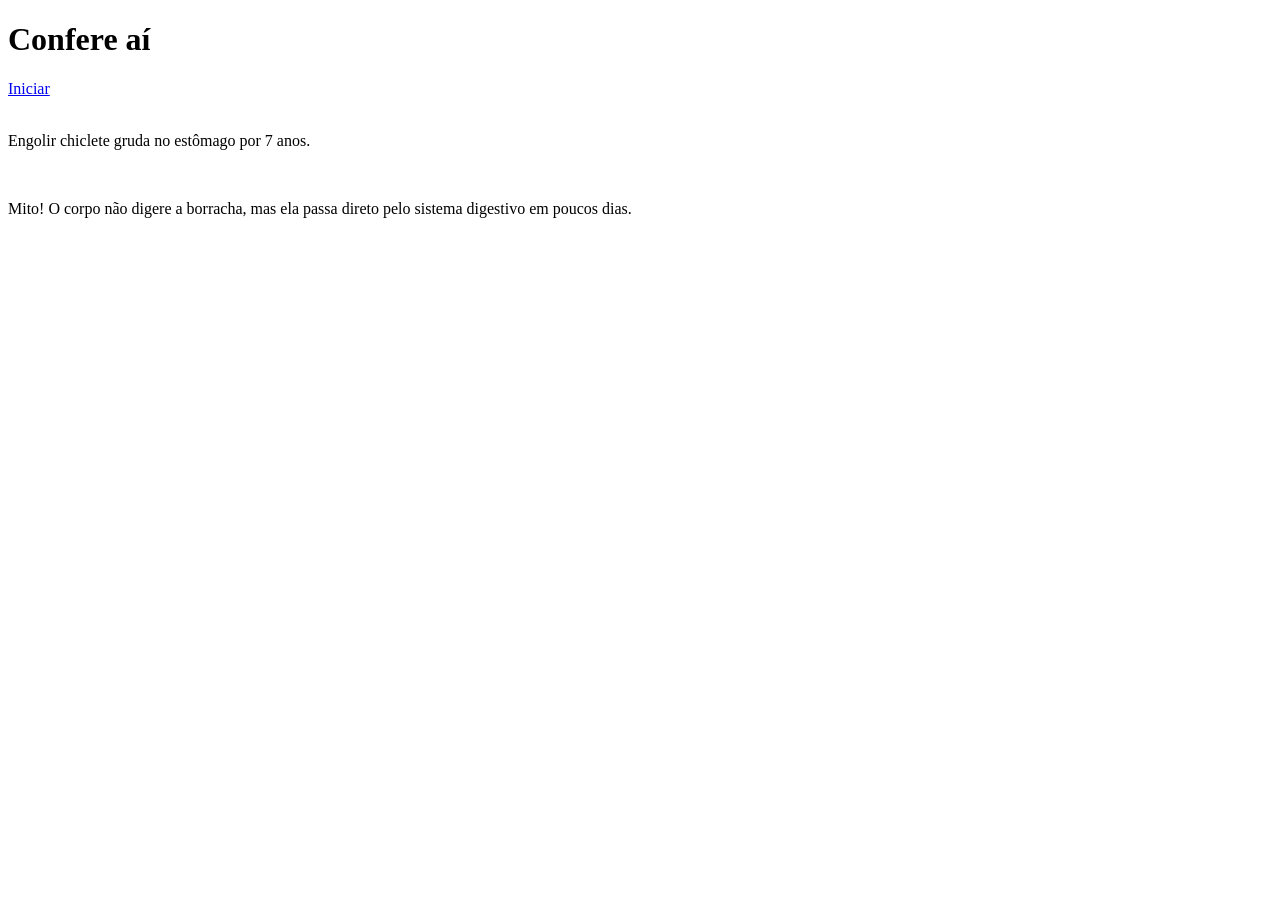
==== index.html @ 5ec4ef0d "ok" ====
<!DOCTYPE html>
<html lang="pt-br">

<head>
    <meta charset="UTF-8">
    <meta name="viewport" content="width=device-width, initial-scale=1.0">
    <title>Flashcards</title>
    <link rel="stylesheet" href="style.css">
</head>

<body>
    <header class="cabecalho">
        <h1 class="cabecalho-titulo">Confere aí</h1>
        <nav>
            <a href="#" class="menu-inicio">Iniciar</a>
        </nav>
    </header>

    <main class="principal">
        <section>
            <article class="cartao">
                <div class="cartoes">


                    
                    <div class="cartao frente">
                        <img src="" alt="" class="cartao-imagem">
                        <p class="cartao-texto-frente">
                            Engolir chiclete gruda no estômago por 7 anos.
                        </p>
                    </div>

                     <div class="cartao verso">
                        <img src="" alt="" class="cartao-imagem">
                        <p class="cartao-texto-verso">
                            Mito! O corpo não digere a borracha, mas ela passa direto pelo sistema digestivo em poucos dias.
                        </p>
                    </div>



                </div>
            </article>
        </section>

    </main>

    <footer class="rodape">

    </footer>

</body>

</html>
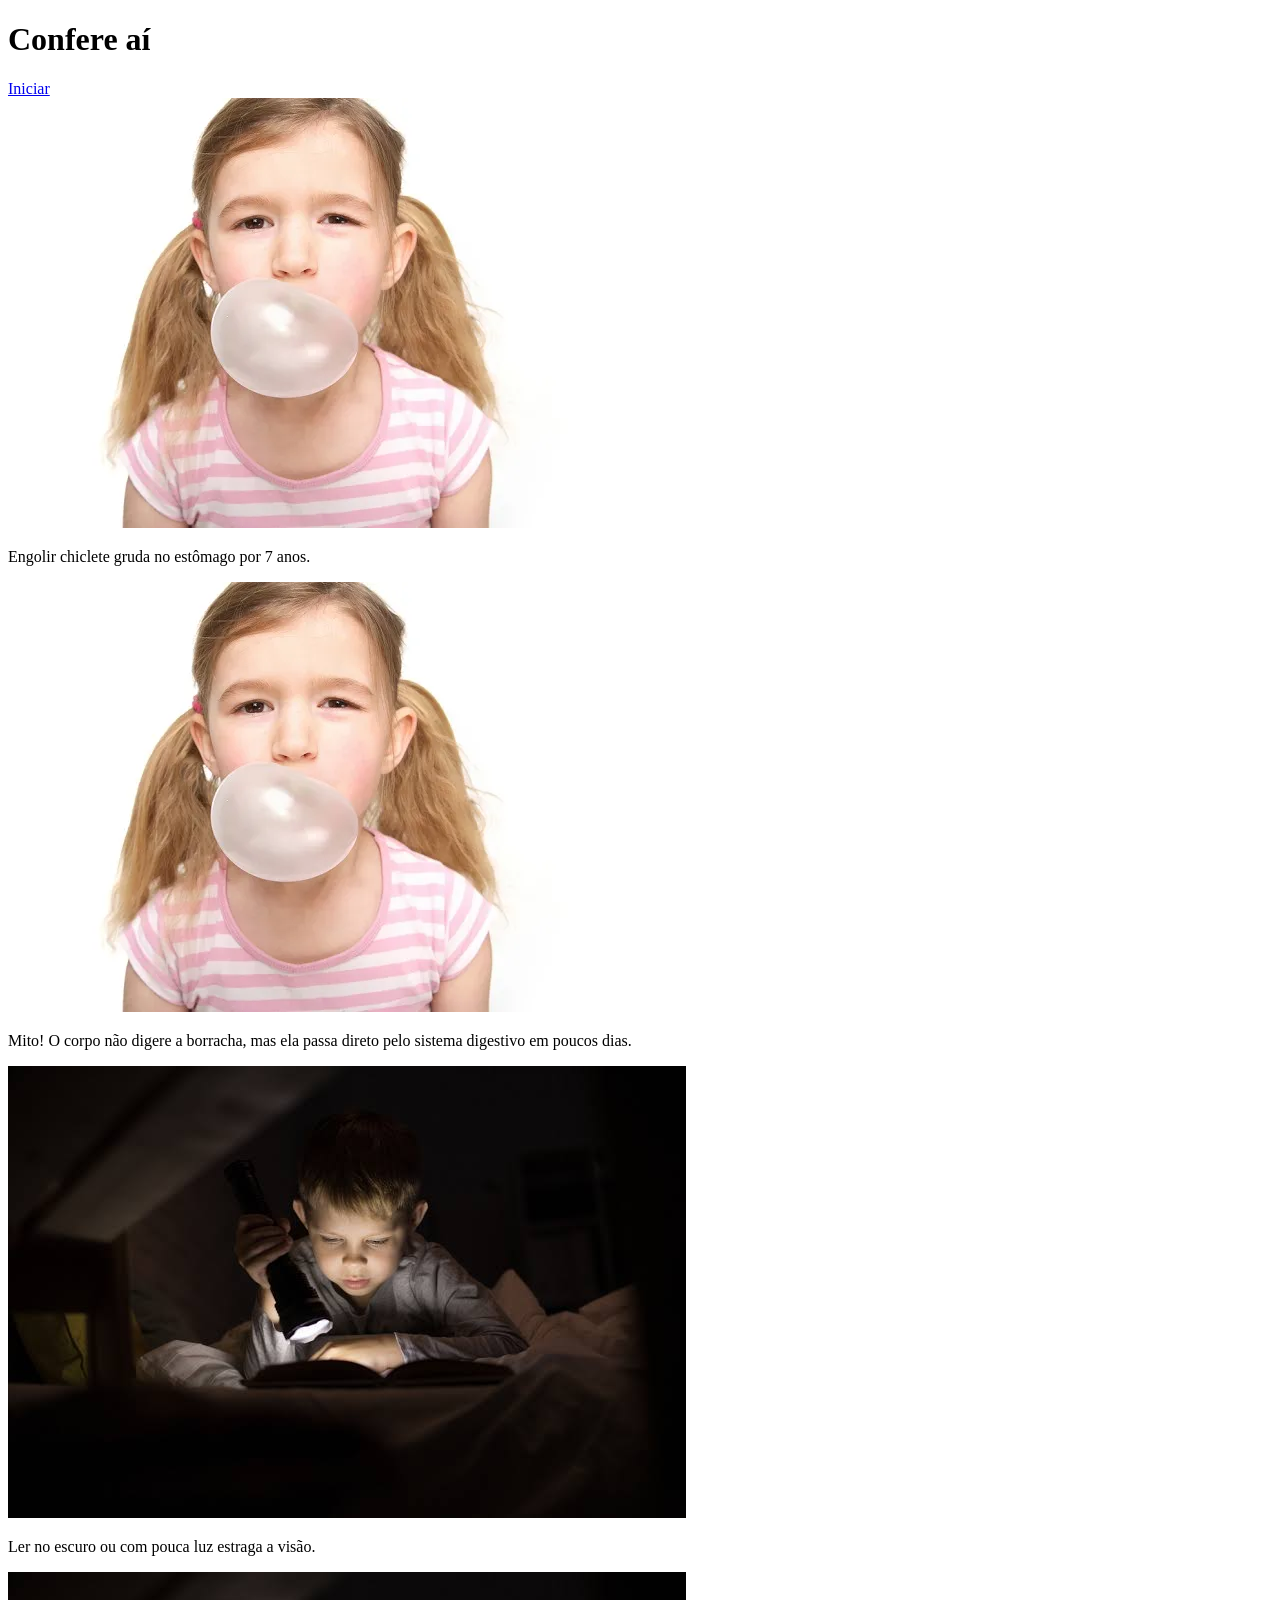
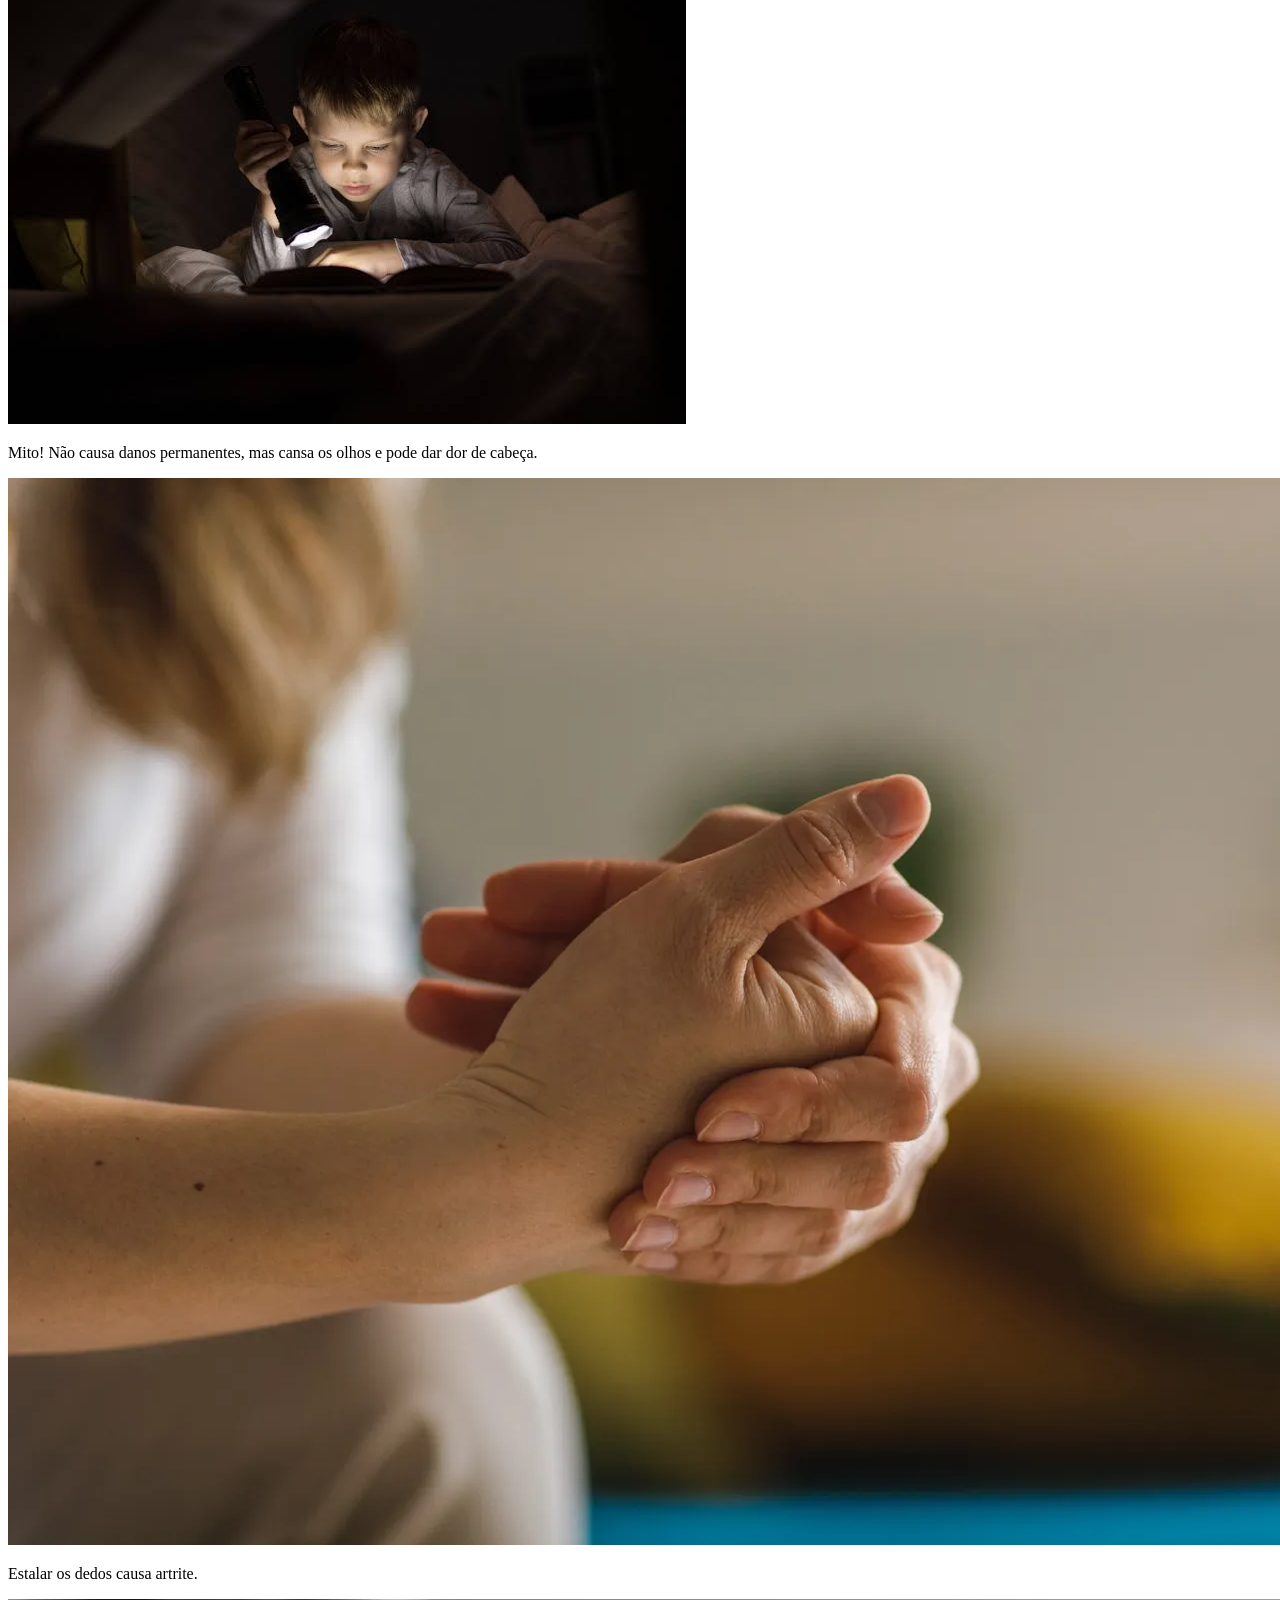
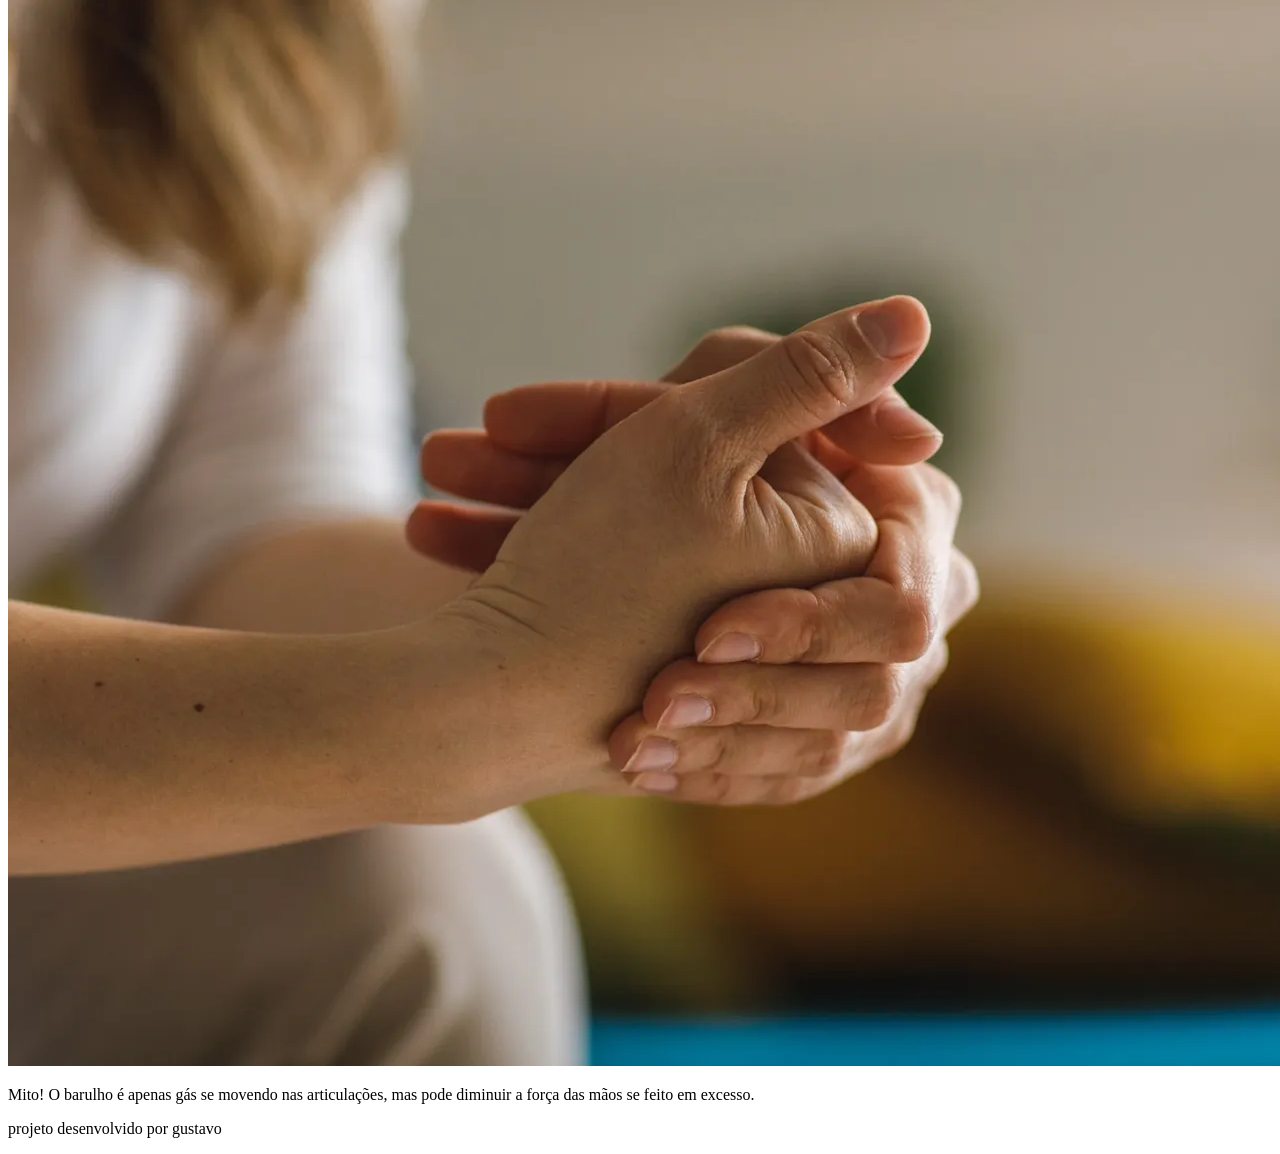
==== commit b52075da: "ok" ====
--- a/index.html
+++ b/index.html
@@ -20,23 +20,47 @@
         <section>
             <article class="cartao">
                 <div class="cartoes">
-
-
-                    
+                     
                     <div class="cartao frente">
-                        <img src="" alt="" class="cartao-imagem">
+                        <img src="chiclete2.webp" alt="" class="cartao-imagem">
                         <p class="cartao-texto-frente">
                             Engolir chiclete gruda no estômago por 7 anos.
                         </p>
                     </div>
-
                      <div class="cartao verso">
-                        <img src="" alt="" class="cartao-imagem">
+                        <img src="chiclete2.webp" alt="" class="cartao-imagem">
                         <p class="cartao-texto-verso">
                             Mito! O corpo não digere a borracha, mas ela passa direto pelo sistema digestivo em poucos dias.
                         </p>
                     </div>
 
+
+                    <div class="cartao frente">
+                        <img src="lernoescuro.jpeg" alt="" class="cartao-imagem">
+                        <p class="cartao-texto-frente">
+                            Ler no escuro ou com pouca luz estraga a visão.
+                        </p>
+                    </div>
+                     <div class="cartao verso">
+                        <img src="lernoescuro.jpeg" alt="" class="cartao-imagem">
+                        <p class="cartao-texto-verso">
+                           Mito! Não causa danos permanentes, mas cansa os olhos e pode dar dor de cabeça.
+                        </p>
+                    </div>
+
+
+                    <div class="cartao frente">
+                        <img src="dedo.webp" alt="" class="cartao-imagem">
+                        <p class="cartao-texto-frente">
+                            Estalar os dedos causa artrite.
+                        </p>
+                    </div>
+                     <div class="cartao verso">
+                        <img src="dedo.webp" alt="" class="cartao-imagem">
+                        <p class="cartao-texto-verso">
+                           Mito! O barulho é apenas gás se movendo nas articulações, mas pode diminuir a força das mãos se feito em excesso.
+                        </p>
+                    </div>
 
 
                 </div>
@@ -44,9 +68,10 @@
         </section>
 
     </main>
-
     <footer class="rodape">
-
+        <p class="rodape-texto">
+            projeto desenvolvido por gustavo
+        </p>
     </footer>
 
 </body>
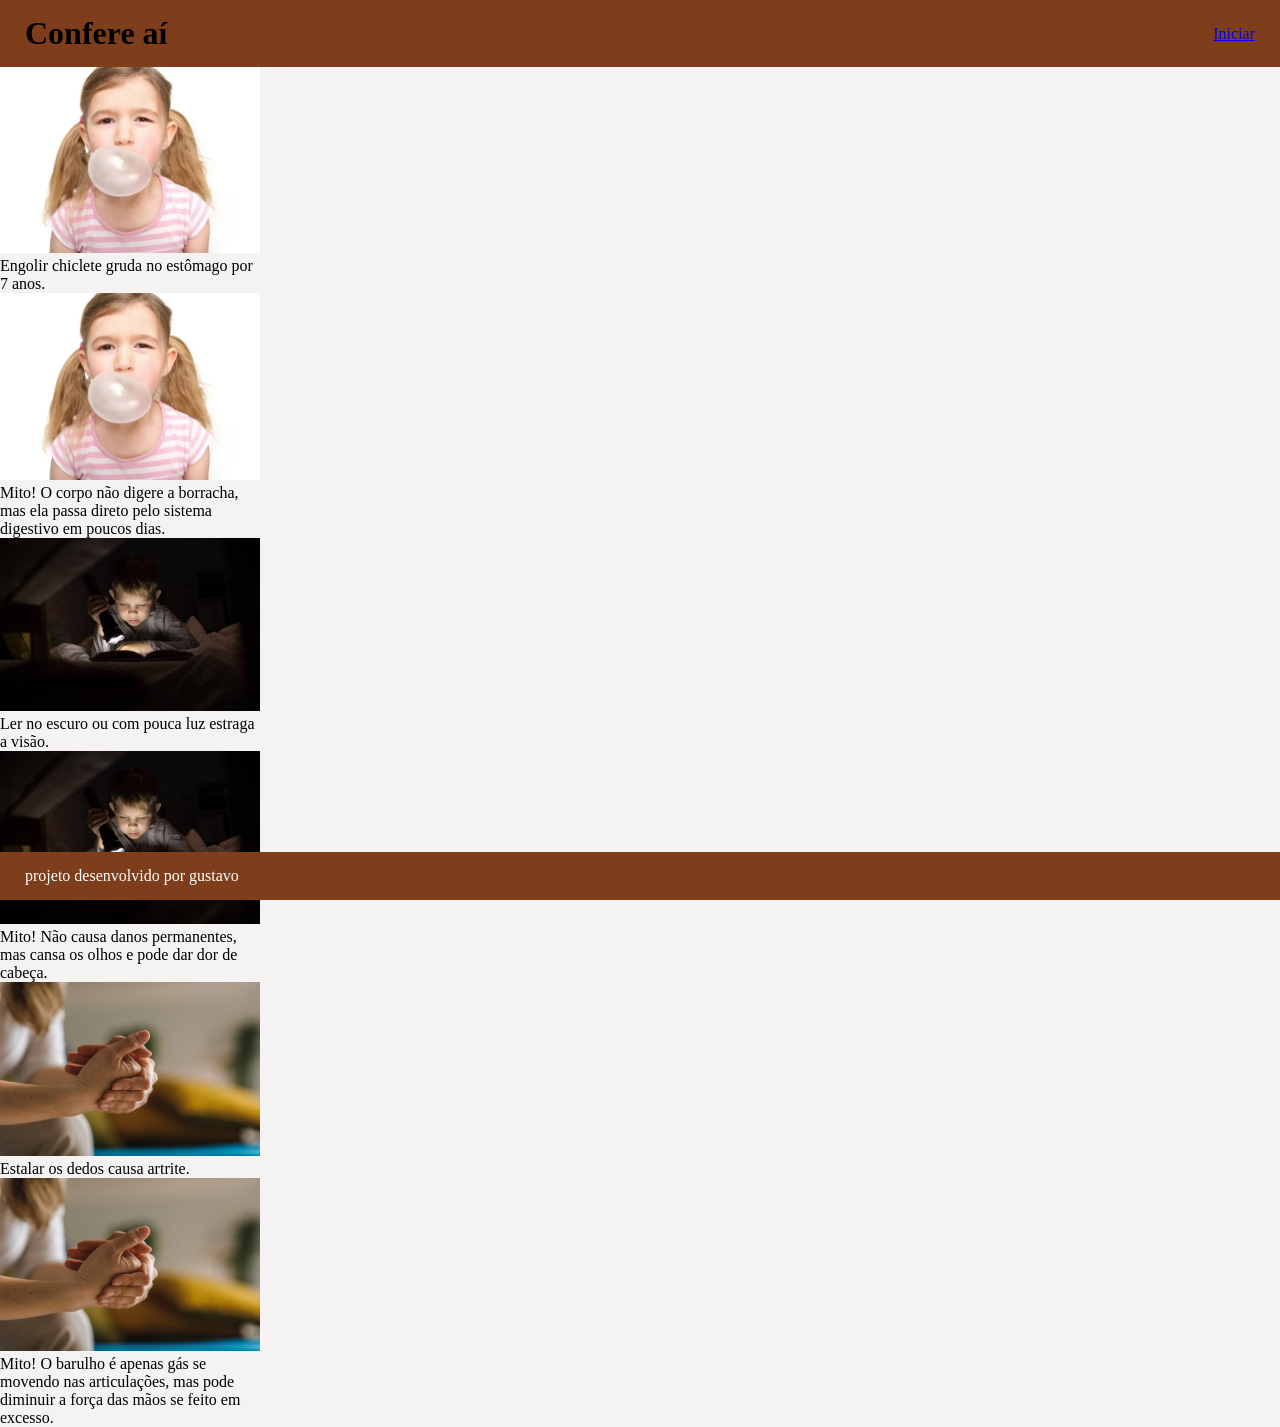
==== commit a2ee0263: "ok" ====
--- a/index.html
+++ b/index.html
@@ -21,13 +21,13 @@
             <article class="cartao">
                 <div class="cartoes">
                      
-                    <div class="cartao frente">
+                    <div class="cartao.frente">
                         <img src="chiclete2.webp" alt="" class="cartao-imagem">
                         <p class="cartao-texto-frente">
                             Engolir chiclete gruda no estômago por 7 anos.
                         </p>
                     </div>
-                     <div class="cartao verso">
+                     <div class="cartao.verso">
                         <img src="chiclete2.webp" alt="" class="cartao-imagem">
                         <p class="cartao-texto-verso">
                             Mito! O corpo não digere a borracha, mas ela passa direto pelo sistema digestivo em poucos dias.
@@ -35,13 +35,13 @@
                     </div>
 
 
-                    <div class="cartao frente">
+                    <div class="cartao.frente">
                         <img src="lernoescuro.jpeg" alt="" class="cartao-imagem">
                         <p class="cartao-texto-frente">
                             Ler no escuro ou com pouca luz estraga a visão.
                         </p>
                     </div>
-                     <div class="cartao verso">
+                     <div class="cartao.verso">
                         <img src="lernoescuro.jpeg" alt="" class="cartao-imagem">
                         <p class="cartao-texto-verso">
                            Mito! Não causa danos permanentes, mas cansa os olhos e pode dar dor de cabeça.
@@ -49,13 +49,13 @@
                     </div>
 
 
-                    <div class="cartao frente">
+                    <div class="cartao.frente">
                         <img src="dedo.webp" alt="" class="cartao-imagem">
                         <p class="cartao-texto-frente">
                             Estalar os dedos causa artrite.
                         </p>
                     </div>
-                     <div class="cartao verso">
+                     <div class="cartao.verso">
                         <img src="dedo.webp" alt="" class="cartao-imagem">
                         <p class="cartao-texto-verso">
                            Mito! O barulho é apenas gás se movendo nas articulações, mas pode diminuir a força das mãos se feito em excesso.
--- a/style.css
+++ b/style.css
@@ -0,0 +1,64 @@
+* {
+    box-sizing: border-box;
+    margin: 0;
+    padding: 0;
+}
+
+body {
+    display: flex;
+    flex-direction: column;
+    min-height: 100vh;
+    background-color: #f5f2f2;
+}
+
+.principal {
+    flex: 1;
+}
+
+.cabecalho {
+    background-color: #7e3e1c;
+    padding: 15px 25px;
+    display: flex;
+    justify-content: space-between;
+    align-items: center;
+}
+
+.cabecalho-link {
+    color: #fff;
+    text-decoration: none;
+}
+
+.cartao {
+    width: 260px;
+    height: 200px;
+}
+
+.cartao-imagem {
+    width: 100%;
+}
+
+.cartao.verso {
+    position: relative;
+    transition: transform 0.8s;
+    transform-style: preserve-3d;
+    transform: rotateY(180deg);
+}
+
+.cartao.frente,
+.cartao.verso {
+    position: absolute;
+    border-radius: 12px;
+    box-shadow: 0 6px 12px rgba(0, 0, 0, 0.15);
+    backface-visibility: hidden;
+}
+
+section {
+    display: flex;
+    gap: 16px;
+}
+
+.rodape {
+    background-color: #7e3e1c;
+    padding: 15px 25px;
+    color: #fff;
+}
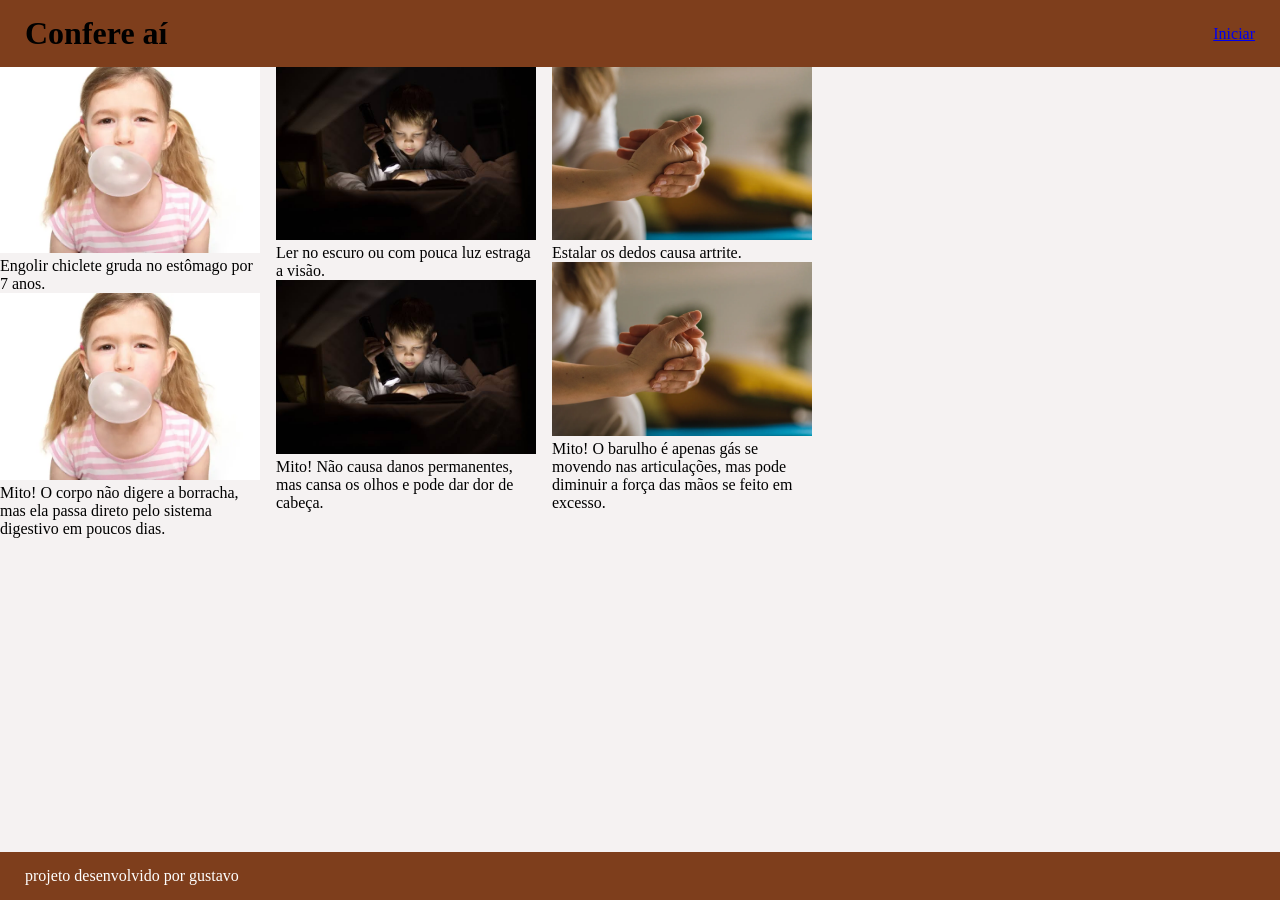
==== commit 613522a4: "ok" ====
--- a/index.html
+++ b/index.html
@@ -18,53 +18,62 @@
 
     <main class="principal">
         <section>
+            
             <article class="cartao">
                 <div class="cartoes">
-                     
+
                     <div class="cartao.frente">
                         <img src="chiclete2.webp" alt="" class="cartao-imagem">
                         <p class="cartao-texto-frente">
                             Engolir chiclete gruda no estômago por 7 anos.
                         </p>
                     </div>
-                     <div class="cartao.verso">
+                    <div class="cartao.verso">
                         <img src="chiclete2.webp" alt="" class="cartao-imagem">
                         <p class="cartao-texto-verso">
-                            Mito! O corpo não digere a borracha, mas ela passa direto pelo sistema digestivo em poucos dias.
+                            Mito! O corpo não digere a borracha, mas ela passa direto pelo sistema digestivo em poucos
+                            dias.
                         </p>
                     </div>
+                </div>
+            </article>
 
-
+            <article class="cartao">
+                <div class="cartoes">
                     <div class="cartao.frente">
                         <img src="lernoescuro.jpeg" alt="" class="cartao-imagem">
                         <p class="cartao-texto-frente">
                             Ler no escuro ou com pouca luz estraga a visão.
                         </p>
                     </div>
-                     <div class="cartao.verso">
+                    <div class="cartao.verso">
                         <img src="lernoescuro.jpeg" alt="" class="cartao-imagem">
                         <p class="cartao-texto-verso">
-                           Mito! Não causa danos permanentes, mas cansa os olhos e pode dar dor de cabeça.
+                            Mito! Não causa danos permanentes, mas cansa os olhos e pode dar dor de cabeça.
                         </p>
                     </div>
+                </div>
+            </article>
 
 
+            <article class="cartao">
+                <div class="cartoes">
                     <div class="cartao.frente">
                         <img src="dedo.webp" alt="" class="cartao-imagem">
                         <p class="cartao-texto-frente">
                             Estalar os dedos causa artrite.
                         </p>
                     </div>
-                     <div class="cartao.verso">
+                    <div class="cartao.verso">
                         <img src="dedo.webp" alt="" class="cartao-imagem">
                         <p class="cartao-texto-verso">
-                           Mito! O barulho é apenas gás se movendo nas articulações, mas pode diminuir a força das mãos se feito em excesso.
+                            Mito! O barulho é apenas gás se movendo nas articulações, mas pode diminuir a força das mãos
+                            se feito em excesso.
                         </p>
                     </div>
-
-
                 </div>
             </article>
+
         </section>
 
     </main>
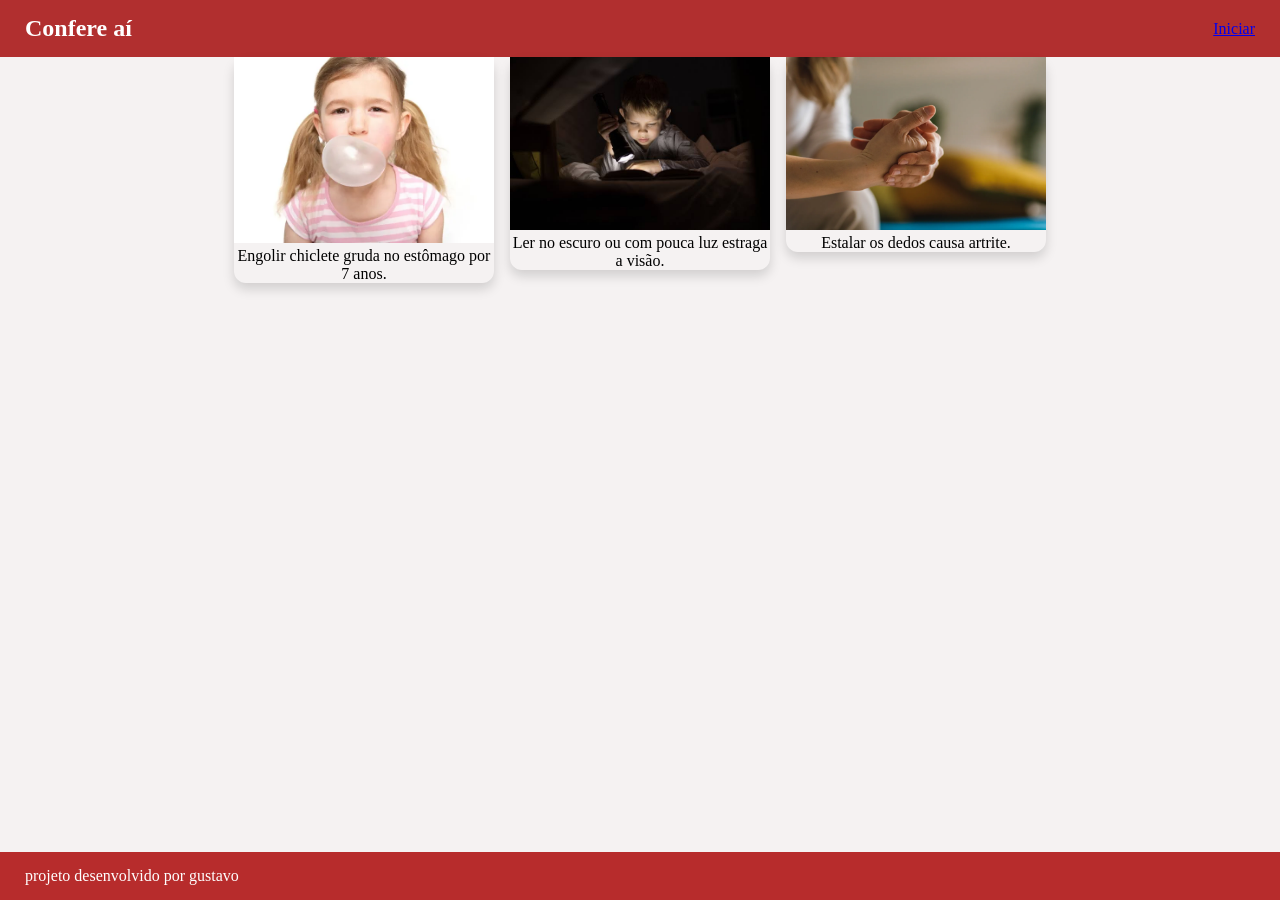
==== commit 7071f568: "ok" ====
--- a/index.html
+++ b/index.html
@@ -20,15 +20,15 @@
         <section>
             
             <article class="cartao">
-                <div class="cartoes">
+                <div class="cartao-interno">
 
-                    <div class="cartao.frente">
+                    <div class="cartao-frente">
                         <img src="chiclete2.webp" alt="" class="cartao-imagem">
                         <p class="cartao-texto-frente">
                             Engolir chiclete gruda no estômago por 7 anos.
                         </p>
                     </div>
-                    <div class="cartao.verso">
+                    <div class="cartao-verso">
                         <img src="chiclete2.webp" alt="" class="cartao-imagem">
                         <p class="cartao-texto-verso">
                             Mito! O corpo não digere a borracha, mas ela passa direto pelo sistema digestivo em poucos
@@ -39,14 +39,14 @@
             </article>
 
             <article class="cartao">
-                <div class="cartoes">
-                    <div class="cartao.frente">
+                <div class="cartao-interno">
+                    <div class="cartao-frente">
                         <img src="lernoescuro.jpeg" alt="" class="cartao-imagem">
                         <p class="cartao-texto-frente">
                             Ler no escuro ou com pouca luz estraga a visão.
                         </p>
                     </div>
-                    <div class="cartao.verso">
+                    <div class="cartao-verso">
                         <img src="lernoescuro.jpeg" alt="" class="cartao-imagem">
                         <p class="cartao-texto-verso">
                             Mito! Não causa danos permanentes, mas cansa os olhos e pode dar dor de cabeça.
@@ -57,20 +57,23 @@
 
 
             <article class="cartao">
-                <div class="cartoes">
-                    <div class="cartao.frente">
+                <div class="cartao-interno">
+
+                    <div class="cartao-frente">
                         <img src="dedo.webp" alt="" class="cartao-imagem">
                         <p class="cartao-texto-frente">
                             Estalar os dedos causa artrite.
                         </p>
                     </div>
-                    <div class="cartao.verso">
+
+                    <div class="cartao-verso">
                         <img src="dedo.webp" alt="" class="cartao-imagem">
                         <p class="cartao-texto-verso">
                             Mito! O barulho é apenas gás se movendo nas articulações, mas pode diminuir a força das mãos
                             se feito em excesso.
                         </p>
                     </div>
+
                 </div>
             </article>
 
--- a/style.css
+++ b/style.css
@@ -4,28 +4,51 @@
     padding: 0;
 }
 
-body {
+body{
     display: flex;
-    flex-direction: column;
-    min-height: 100vh;
-    background-color: #f5f2f2;
-}
-
-.principal {
-    flex: 1;
+  flex-direction: column;
+  min-height: 100vh;
+  background-color: #f5f2f2;
 }
 
 .cabecalho {
-    background-color: #7e3e1c;
-    padding: 15px 25px;
+    background-color: rgb(177, 47, 47);
     display: flex;
     justify-content: space-between;
     align-items: center;
+    padding: 15px 25px;
+}
+
+.cabecalho-titulo {
+    color: #ffffff;
+    font-size: 24px;
 }
 
 .cabecalho-link {
     color: #fff;
     text-decoration: none;
+}
+
+.principal {
+    flex: 1;
+    display: flex;
+    flex-direction: column;
+    text-align: center;
+    align-items: center;
+}
+
+.cartao-interno {
+  position: relative;
+  transition: transform 0.8s;
+  transform-style: preserve-3d;
+}
+
+.cartao-frente,
+.cartao-verso {
+  position: absolute;
+  border-radius: 12px;
+  box-shadow: 0 6px 12px rgba(0, 0, 0, 0.15);
+  backface-visibility: hidden;
 }
 
 .cartao {
@@ -37,28 +60,23 @@
     width: 100%;
 }
 
-.cartao.verso {
-    position: relative;
-    transition: transform 0.8s;
-    transform-style: preserve-3d;
-    transform: rotateY(180deg);
+.rodape {
+    background-color: #b72c2c;
+    padding: 15px 25px;
+    color: #fff;
 }
 
-.cartao.frente,
-.cartao.verso {
-    position: absolute;
-    border-radius: 12px;
-    box-shadow: 0 6px 12px rgba(0, 0, 0, 0.15);
-    backface-visibility: hidden;
+.cartao-verso {
+  transform: rotateY(180deg);
+}
+
+.cartao:hover .cartao-interno {
+  transform: rotateY(180deg);
 }
 
 section {
-    display: flex;
-    gap: 16px;
+  display: flex;
+  gap: 16px;
+  flex-wrap: wrap;
+  justify-content: center;
 }
-
-.rodape {
-    background-color: #7e3e1c;
-    padding: 15px 25px;
-    color: #fff;
-}
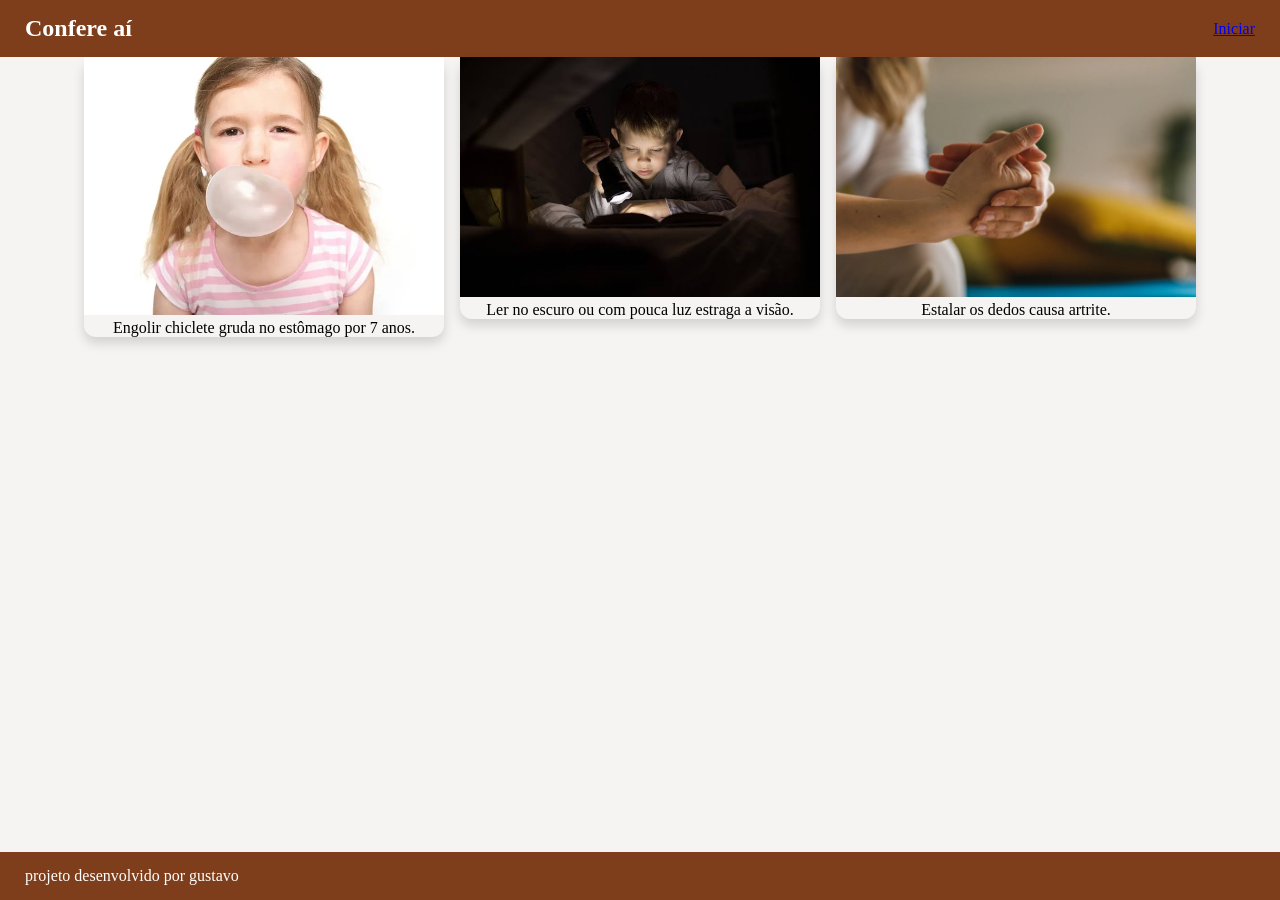
==== commit 95f97bed: "ok" ====
--- a/index.html
+++ b/index.html
@@ -29,7 +29,7 @@
                         </p>
                     </div>
                     <div class="cartao-verso">
-                        <img src="chiclete2.webp" alt="" class="cartao-imagem">
+                        <img src="Mascar-chiclete.webp" alt="" class="cartao-imagem">
                         <p class="cartao-texto-verso">
                             Mito! O corpo não digere a borracha, mas ela passa direto pelo sistema digestivo em poucos
                             dias.
@@ -47,7 +47,7 @@
                         </p>
                     </div>
                     <div class="cartao-verso">
-                        <img src="lernoescuro.jpeg" alt="" class="cartao-imagem">
+                        <img src="olho.jpg" alt="" class="cartao-imagem">
                         <p class="cartao-texto-verso">
                             Mito! Não causa danos permanentes, mas cansa os olhos e pode dar dor de cabeça.
                         </p>
--- a/style.css
+++ b/style.css
@@ -5,14 +5,14 @@
 }
 
 body{
-    display: flex;
+  display: flex;
   flex-direction: column;
   min-height: 100vh;
-  background-color: #f5f2f2;
+  background-color: #e0dddb50;
 }
 
 .cabecalho {
-    background-color: rgb(177, 47, 47);
+    background-color: #7e3e1c;
     display: flex;
     justify-content: space-between;
     align-items: center;
@@ -39,6 +39,7 @@
 
 .cartao-interno {
   position: relative;
+  text-align:center;
   transition: transform 0.8s;
   transform-style: preserve-3d;
 }
@@ -52,8 +53,9 @@
 }
 
 .cartao {
-    width: 260px;
-    height: 200px;
+    width: 360px;
+    height: 300px;
+    position: relative;
 }
 
 .cartao-imagem {
@@ -61,7 +63,7 @@
 }
 
 .rodape {
-    background-color: #b72c2c;
+    background-color: #7e3e1c;
     padding: 15px 25px;
     color: #fff;
 }
@@ -79,4 +81,5 @@
   gap: 16px;
   flex-wrap: wrap;
   justify-content: center;
+  margin: 0 auto;
 }
